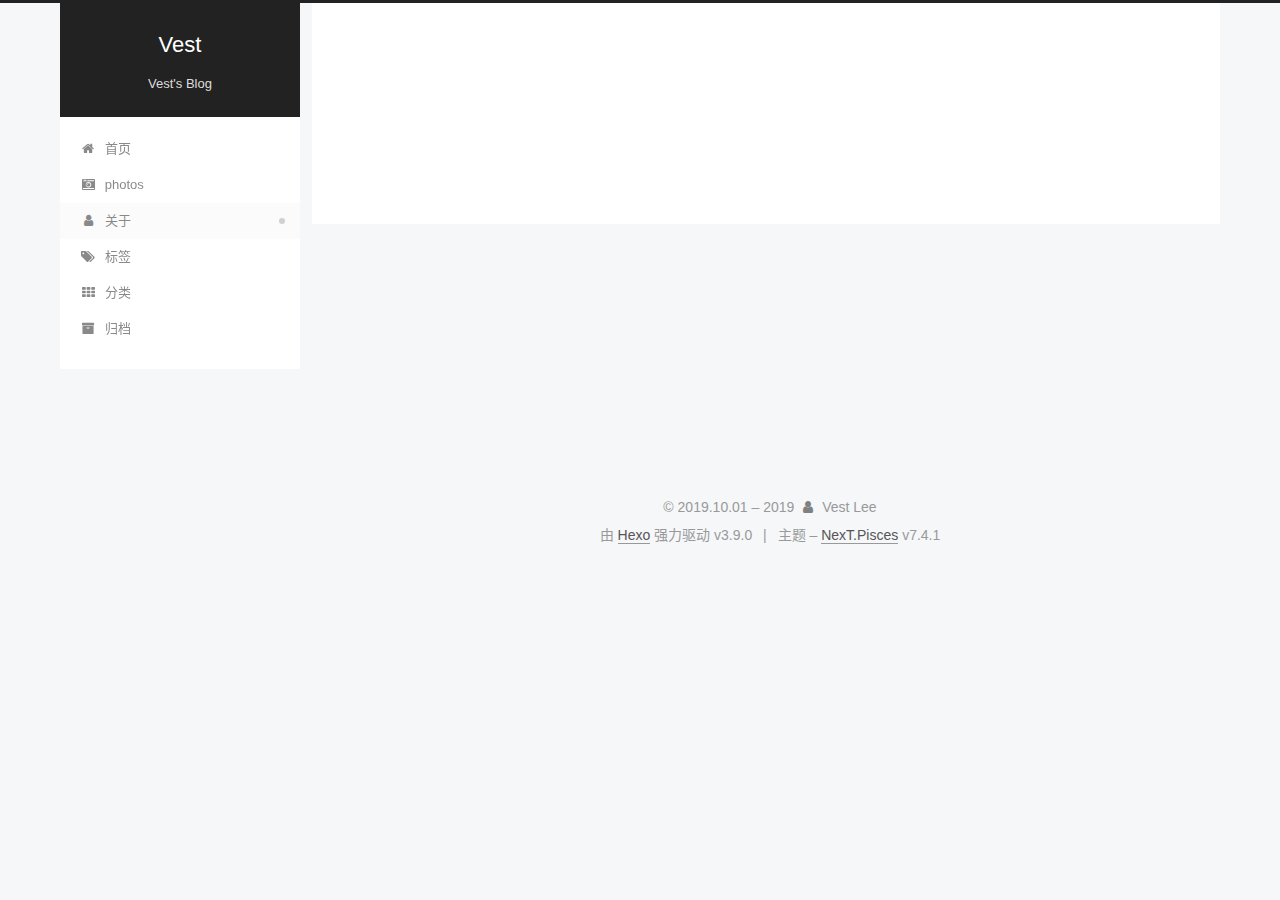
==== about/index.html @ a38532fc "Site updated: 2019-10-03 22:07:32" ====
<!DOCTYPE html>





<html lang="zh-CN">
<head>
  <meta charset="UTF-8">
<meta name="viewport" content="width=device-width, initial-scale=1, maximum-scale=2">
<meta name="theme-color" content="#222">
<meta name="generator" content="Hexo 3.9.0">
  <link rel="apple-touch-icon" sizes="180x180" href="/images/apple-touch-icon-next.png?v=7.4.1">
  <link rel="icon" type="image/png" sizes="32x32" href="/images/favicon-32x32-next.png?v=7.4.1">
  <link rel="icon" type="image/png" sizes="16x16" href="/images/favicon-16x16-next.png?v=7.4.1">
  <link rel="mask-icon" href="/images/logo.svg?v=7.4.1" color="#222">
  <link rel="alternate" href="/atom.xml" title="Vest" type="application/atom+xml">

<link rel="stylesheet" href="/css/main.css?v=7.4.1">


<link rel="stylesheet" href="/lib/font-awesome/css/font-awesome.min.css?v=4.7.0">


<script id="hexo-configurations">
  var NexT = window.NexT || {};
  var CONFIG = {
    root: '/',
    scheme: 'Pisces',
    version: '7.4.1',
    exturl: false,
    sidebar: {"position":"left","display":"post","offset":12,"onmobile":false},
    copycode: {"enable":false,"show_result":false,"style":null},
    back2top: {"enable":true,"sidebar":false,"scrollpercent":false},
    bookmark: {"enable":false,"color":"#222","save":"auto"},
    fancybox: false,
    mediumzoom: false,
    lazyload: false,
    pangu: false,
    algolia: {
      appID: '',
      apiKey: '',
      indexName: '',
      hits: {"per_page":10},
      labels: {"input_placeholder":"Search for Posts","hits_empty":"We didn't find any results for the search: ${query}","hits_stats":"${hits} results found in ${time} ms"}
    },
    localsearch: {"enable":false,"trigger":"auto","top_n_per_article":1,"unescape":false,"preload":false},
    path: '',
    motion: {"enable":true,"async":false,"transition":{"post_block":"fadeIn","post_header":"slideDownIn","post_body":"slideDownIn","coll_header":"slideLeftIn","sidebar":"slideUpIn"}},
    translation: {
      copy_button: '复制',
      copy_success: '复制成功',
      copy_failure: '复制失败'
    },
    sidebarPadding: 40
  };
</script>

  <meta name="description" content="先行其言而后从之">
<meta property="og:type" content="website">
<meta property="og:title" content="about">
<meta property="og:url" content="http://yoursite.com/about/index.html">
<meta property="og:site_name" content="Vest">
<meta property="og:description" content="先行其言而后从之">
<meta property="og:locale" content="zh-CN">
<meta property="og:updated_time" content="2019-10-03T14:07:04.773Z">
<meta name="twitter:card" content="summary">
<meta name="twitter:title" content="about">
<meta name="twitter:description" content="先行其言而后从之">
  <link rel="canonical" href="http://yoursite.com/about/">


<script id="page-configurations">
  // https://hexo.io/docs/variables.html
  CONFIG.page = {
    sidebar: "",
    isHome: false,
    isPost: false,
    isPage: true,
    isArchive: false
  };
</script>

  <title>about | Vest</title>
  








  <noscript>
  <style>
  .use-motion .brand,
  .use-motion .menu-item,
  .sidebar-inner,
  .use-motion .post-block,
  .use-motion .pagination,
  .use-motion .comments,
  .use-motion .post-header,
  .use-motion .post-body,
  .use-motion .collection-header { opacity: initial; }

  .use-motion .logo,
  .use-motion .site-title,
  .use-motion .site-subtitle {
    opacity: initial;
    top: initial;
  }

  .use-motion .logo-line-before i { left: initial; }
  .use-motion .logo-line-after i { right: initial; }
  </style>
</noscript>

</head>

<body itemscope itemtype="http://schema.org/WebPage" lang="zh-CN">
  <div class="container use-motion">
    <div class="headband"></div>

    <header id="header" class="header" itemscope itemtype="http://schema.org/WPHeader">
      <div class="header-inner"><div class="site-brand-container">
  <div class="site-meta">

    <div>
      <a href="/" class="brand" rel="start">
        <span class="logo-line-before"><i></i></span>
        <span class="site-title">Vest</span>
        <span class="logo-line-after"><i></i></span>
      </a>
    </div>
        <p class="site-subtitle">Vest's Blog</p>
      
  </div>

  <div class="site-nav-toggle">
    <div class="toggle" aria-label="切换导航栏">
      <span class="toggle-line toggle-line-first"></span>
      <span class="toggle-line toggle-line-middle"></span>
      <span class="toggle-line toggle-line-last"></span>
    </div>
  </div>
</div>


<nav class="site-nav">
  
  <ul id="menu" class="menu">
      
      
      
        
        <li class="menu-item menu-item-home">
      
    

    <a href="/" rel="section"><i class="fa fa-fw fa-home"></i>首页</a>

  </li>
      
      
      
        
        <li class="menu-item menu-item-photos">
      
    

    <a href="/photos/" rel="section"><i class="fa fa-fw fa-camera-retro"></i>photos</a>

  </li>
      
      
      
        
        <li class="menu-item menu-item-about">
      
    

    <a href="/about/" rel="section"><i class="fa fa-fw fa-user"></i>关于</a>

  </li>
      
      
      
        
        <li class="menu-item menu-item-tags">
      
    

    <a href="/tags/" rel="section"><i class="fa fa-fw fa-tags"></i>标签</a>

  </li>
      
      
      
        
        <li class="menu-item menu-item-categories">
      
    

    <a href="/categories/" rel="section"><i class="fa fa-fw fa-th"></i>分类</a>

  </li>
      
      
      
        
        <li class="menu-item menu-item-archives">
      
    

    <a href="/archives/" rel="section"><i class="fa fa-fw fa-archive"></i>归档</a>

  </li>
  </ul>

</nav>
</div>
    </header>

    
  <div class="back-to-top">
    <i class="fa fa-arrow-up"></i>
    <span>0%</span>
  </div>


    <main id="main" class="main">
      <div class="main-inner">
        <div class="content-wrap">
            

  
    
    
  
    
    
  
    
    
  
    
    
  
    
    
  
    
    
  
  

          <div id="content" class="content">
            

  <div id="posts" class="posts-expand">
    
    
    
    <div class="post-block page">
      <header class="post-header">

<h1 class="post-title" itemprop="name headline">about

</h1>

<div class="post-meta">
  

</div>

</header>

      
      
      
      <div class="post-body">
        
          
        
      </div>
      
      
      
    </div>
    

    
    
    
  </div>


          </div>
          

        </div>
          
  
  <div class="toggle sidebar-toggle">
    <span class="toggle-line toggle-line-first"></span>
    <span class="toggle-line toggle-line-middle"></span>
    <span class="toggle-line toggle-line-last"></span>
  </div>

  <aside class="sidebar">
    <div class="sidebar-inner">
        
        
        
        
      

      <ul class="sidebar-nav motion-element">
        <li class="sidebar-nav-toc">
          文章目录
        </li>
        <li class="sidebar-nav-overview">
          站点概览
        </li>
      </ul>

      <!--noindex-->
      <div class="post-toc-wrap sidebar-panel">
      </div>
      <!--/noindex-->

      <div class="site-overview-wrap sidebar-panel">
        <div class="site-author motion-element" itemprop="author" itemscope itemtype="http://schema.org/Person">
    <img class="site-author-image" itemprop="image"
      src="/images/avatar.jpg"
      alt="Vest Lee">
  <p class="site-author-name" itemprop="name">Vest Lee</p>
  <div class="site-description" itemprop="description">先行其言而后从之</div>
</div>
<div class="site-state-wrap motion-element">
  <nav class="site-state">
      <div class="site-state-item site-state-posts">
        
          <a href="/archives/">
        
          <span class="site-state-item-count">2</span>
          <span class="site-state-item-name">日志</span>
        </a>
      </div>
    
  </nav>
</div>
  <div class="feed-link motion-element">
    <a href="/atom.xml" rel="alternate">
      <i class="fa fa-rss"></i>RSS
    </a>
  </div>
  <div class="links-of-author motion-element">
      <span class="links-of-author-item">
      
      
        
      
      
        
      
        <a href="https://github.com/VestLee" title="GitHub &rarr; https://github.com/VestLee" rel="noopener" target="_blank"><i class="fa fa-fw fa-github"></i>GitHub</a>
      </span>
    
  </div>



      </div>

    </div>
  </aside>
  <div id="sidebar-dimmer"></div>


      </div>
    </main>

    <footer id="footer" class="footer">
      <div class="footer-inner">
        <div class="copyright">&copy; 2019.10.01 – <span itemprop="copyrightYear">2019</span>
  <span class="with-love" id="animate">
    <i class="fa fa-user"></i>
  </span>
  <span class="author" itemprop="copyrightHolder">Vest Lee</span>
</div>
  <div class="powered-by">由 <a href="https://hexo.io" class="theme-link" rel="noopener" target="_blank">Hexo</a> 强力驱动 v3.9.0</div>
  <span class="post-meta-divider">|</span>
  <div class="theme-info">主题 – <a href="https://theme-next.org" class="theme-link" rel="noopener" target="_blank">NexT.Pisces</a> v7.4.1</div>

        












        
      </div>
    </footer>
  </div>

  
  <script src="/lib/anime.min.js?v=3.1.0"></script>
  <script src="/lib/velocity/velocity.min.js?v=1.2.1"></script>
  <script src="/lib/velocity/velocity.ui.min.js?v=1.2.1"></script>
<script src="/js/utils.js?v=7.4.1"></script><script src="/js/motion.js?v=7.4.1"></script>
<script src="/js/schemes/pisces.js?v=7.4.1"></script>
<script src="/js/next-boot.js?v=7.4.1"></script>



  





















  

  

  

</body>
</html>
---- css/main.css ----
html {
  line-height: 1.15; /* 1 */
  -webkit-text-size-adjust: 100%; /* 2 */
}
body {
  margin: 0;
}
main {
  display: block;
}
h1 {
  font-size: 2em;
  margin: 0.67em 0;
}
hr {
  box-sizing: content-box; /* 1 */
  height: 0; /* 1 */
  overflow: visible; /* 2 */
}
pre {
  font-family: monospace, monospace; /* 1 */
  font-size: 1em; /* 2 */
}
a {
  background-color: transparent;
}
abbr[title] {
  border-bottom: none; /* 1 */
  text-decoration: underline; /* 2 */
  text-decoration: underline dotted; /* 2 */
}
b,
strong {
  font-weight: bolder;
}
code,
kbd,
samp {
  font-family: monospace, monospace; /* 1 */
  font-size: 1em; /* 2 */
}
small {
  font-size: 80%;
}
sub,
sup {
  font-size: 75%;
  line-height: 0;
  position: relative;
  vertical-align: baseline;
}
sub {
  bottom: -0.25em;
}
sup {
  top: -0.5em;
}
img {
  border-style: none;
}
button,
input,
optgroup,
select,
textarea {
  font-family: inherit; /* 1 */
  font-size: 100%; /* 1 */
  line-height: 1.15; /* 1 */
  margin: 0; /* 2 */
}
button,
input {
/* 1 */
  overflow: visible;
}
button,
select {
/* 1 */
  text-transform: none;
}
button,
[type='button'],
[type='reset'],
[type='submit'] {
  -webkit-appearance: button;
}
button::-moz-focus-inner,
[type='button']::-moz-focus-inner,
[type='reset']::-moz-focus-inner,
[type='submit']::-moz-focus-inner {
  border-style: none;
  padding: 0;
}
button:-moz-focusring,
[type='button']:-moz-focusring,
[type='reset']:-moz-focusring,
[type='submit']:-moz-focusring {
  outline: 1px dotted ButtonText;
}
fieldset {
  padding: 0.35em 0.75em 0.625em;
}
legend {
  box-sizing: border-box; /* 1 */
  color: inherit; /* 2 */
  display: table; /* 1 */
  max-width: 100%; /* 1 */
  padding: 0; /* 3 */
  white-space: normal; /* 1 */
}
progress {
  vertical-align: baseline;
}
textarea {
  overflow: auto;
}
[type='checkbox'],
[type='radio'] {
  box-sizing: border-box; /* 1 */
  padding: 0; /* 2 */
}
[type='number']::-webkit-inner-spin-button,
[type='number']::-webkit-outer-spin-button {
  height: auto;
}
[type='search'] {
  outline-offset: -2px; /* 2 */
  -webkit-appearance: textfield; /* 1 */
}
[type='search']::-webkit-search-decoration {
  -webkit-appearance: none;
}
::-webkit-file-upload-button {
  font: inherit; /* 2 */
  -webkit-appearance: button; /* 1 */
}
details {
  display: block;
}
summary {
  display: list-item;
}
template {
  display: none;
}
[hidden] {
  display: none;
}
::selection {
  background: #262a30;
  color: #fff;
}
html,
body {
  height: 100%;
}
body {
  background: #f5f7f9;
  color: #555;
  font-family: 'Lato', "PingFang SC", "Microsoft YaHei", sans-serif;
  font-size: 1em;
  line-height: 2;
}
@media (max-width: 991px) {
  body {
    padding-left: 0 !important;
    padding-right: 0 !important;
  }
}
h1,
h2,
h3,
h4,
h5,
h6 {
  font-family: 'Lato', "PingFang SC", "Microsoft YaHei", sans-serif;
  font-weight: bold;
  line-height: 1.5;
  margin: 20px 0 15px;
  padding: 0;
}
h1 {
  font-size: 1.5em;
}
h2 {
  font-size: 1.375em;
}
h3 {
  font-size: 1.25em;
}
h4 {
  font-size: 1.125em;
}
h5 {
  font-size: 1em;
}
h6 {
  font-size: 0.875em;
}
p {
  margin: 0 0 20px 0;
}
a,
span.exturl {
  overflow-wrap: break-word;
  word-wrap: break-word;
  border-bottom: 1px solid #999;
  color: #555;
  outline: none;
  text-decoration: none;
  cursor: pointer;
}
a:hover,
span.exturl:hover {
  border-bottom-color: #222;
  color: #222;
}
iframe,
img,
video {
  display: block;
  margin-left: auto;
  margin-right: auto;
  max-width: 100%;
}
hr {
  background-color: #ddd;
  background-image: repeating-linear-gradient(-45deg, #fff, #fff 4px, transparent 4px, transparent 8px);
  border: 0;
  height: 3px;
  margin: 40px 0;
}
blockquote {
  border-left: 4px solid #ddd;
  color: #666;
  margin: 0;
  padding: 0 15px;
}
blockquote cite::before {
  content: '-';
  padding: 0 5px;
}
dt {
  font-weight: 700;
}
dd {
  margin: 0;
  padding: 0;
}
kbd {
  background-color: #f9f9f9;
  background-image: linear-gradient(top, #eee, #fff, #eee);
  border: 1px solid #ccc;
  border-radius: 0.2em;
  box-shadow: 0.1em 0.1em 0.2em rgba(0,0,0,0.1);
  font-family: inherit;
  padding: 0.1em 0.3em;
  white-space: nowrap;
}
.table-container {
  -webkit-overflow-scrolling: touch;
  overflow: auto;
}
table {
  border-collapse: collapse;
  border-spacing: 0;
  font-size: 0.875em;
  margin: 0 0 20px 0;
  width: 100%;
}
table > tbody > tr:nth-of-type(odd) {
  background-color: #f9f9f9;
}
table > tbody > tr:hover {
  background-color: #f5f5f5;
}
caption,
th,
td {
  font-weight: normal;
  padding: 8px;
  text-align: left;
  vertical-align: middle;
}
th,
td {
  border: 1px solid #ddd;
  border-bottom: 3px solid #ddd;
}
th {
  font-weight: 700;
  padding-bottom: 10px;
}
td {
  border-bottom-width: 1px;
}
.btn {
  background: #fff;
  border: 2px solid #555;
  border-radius: 2px;
  color: #555;
  display: inline-block;
  font-size: 0.875em;
  line-height: 2;
  padding: 0 20px;
  text-decoration: none;
  transition-delay: 0s;
  transition-duration: 0.2s;
  transition-timing-function: ease-in-out;
  transition-property: background-color;
}
.btn:hover {
  background: #222;
  border-color: #222;
  color: #fff;
}
.btn + .btn {
  margin: 0 0 8px 8px;
}
.btn .fa-fw {
  text-align: left;
  width: 1.285714285714286em;
}
.toggle {
  line-height: 0;
}
.toggle .toggle-line {
  background: #fff;
  display: inline-block;
  height: 2px;
  left: 0px;
  margin-top: 3px;
  position: relative;
  top: 0px;
  transition: all 0.4s;
  vertical-align: top;
  width: 100%;
}
.toggle .toggle-line:first-child {
  margin-top: 0;
}
.toggle.toggle-arrow .toggle-line-first {
  left: 50%;
  top: 2px;
  transform: rotate(45deg);
  width: 50%;
}
.toggle.toggle-arrow .toggle-line-middle {
  left: 2px;
  width: 90%;
}
.toggle.toggle-arrow .toggle-line-last {
  left: 50%;
  top: -2px;
  transform: rotate(-45deg);
  width: 50%;
}
.toggle.toggle-close .toggle-line-first {
  transform: rotate(-45deg);
  top: 5px;
}
.toggle.toggle-close .toggle-line-middle {
  opacity: 0;
}
.toggle.toggle-close .toggle-line-last {
  transform: rotate(45deg);
  top: -5px;
}
pre,
.highlight {
  background: #1d1f21;
  color: #c5c8c6;
  line-height: 1.6;
  margin: 0 auto 20px;
}
pre,
code {
  font-family: consolas, Menlo, monospace, "PingFang SC", "Microsoft YaHei";
}
code {
  overflow-wrap: break-word;
  word-wrap: break-word;
  background: #eee;
  border-radius: 3px;
  color: #555;
  padding: 2px 4px;
}
pre {
  overflow: auto;
  padding: 10px;
}
pre code {
  background: none;
  color: #c5c8c6;
  font-size: 0.875em;
  padding: 0;
  text-shadow: none;
}
.highlight *::selection {
  background: #373b41;
}
.highlight pre {
  border: 0;
  margin: 0;
  padding: 10px 0;
}
.highlight table {
  border: 0;
  margin: 0;
  width: auto;
}
.highlight td {
  border: 0;
  padding: 0;
}
.highlight figcaption {
  background: #eee;
  border-bottom: 1px solid #e9e9e9;
  color: #c5c8c6;
  line-height: 1em;
  margin: 0;
  padding: 0.5em;
}
.highlight figcaption::before,
.highlight figcaption::after {
  content: ' ';
  display: table;
}
.highlight figcaption::after {
  clear: both;
}
.highlight figcaption a {
  color: #c5c8c6;
  float: right;
}
.highlight figcaption a:hover {
  border-bottom-color: #c5c8c6;
}
.highlight .gutter pre {
  background-color: #000;
  color: #888f96;
  padding-left: 10px;
  padding-right: 10px;
  text-align: right;
}
.highlight .code pre {
  background-color: #1d1f21;
  padding-left: 10px;
  width: 100%;
}
.gutter {
  -moz-user-select: none;
  -ms-user-select: none;
  -webkit-user-select: none;
  user-select: none;
}
.gist table {
  width: auto;
}
.gist table td {
  border: 0;
}
pre .deletion {
  background: #800000;
}
pre .addition {
  background: #008000;
}
pre .meta {
  color: #f0c674;
  -moz-user-select: none;
  -ms-user-select: none;
  -webkit-user-select: none;
  user-select: none;
}
pre .comment {
  color: #969896;
}
pre .variable,
pre .attribute,
pre .tag,
pre .name,
pre .regexp,
pre .ruby .constant,
pre .xml .tag .title,
pre .xml .pi,
pre .xml .doctype,
pre .html .doctype,
pre .css .id,
pre .css .class,
pre .css .pseudo {
  color: #c66;
}
pre .number,
pre .preprocessor,
pre .built_in,
pre .builtin-name,
pre .literal,
pre .params,
pre .constant,
pre .command {
  color: #de935f;
}
pre .ruby .class .title,
pre .css .rules .attribute,
pre .string,
pre .symbol,
pre .value,
pre .inheritance,
pre .header,
pre .ruby .symbol,
pre .xml .cdata,
pre .special,
pre .formula {
  color: #b5bd68;
}
pre .title,
pre .css .hexcolor {
  color: #8abeb7;
}
pre .function,
pre .python .decorator,
pre .python .title,
pre .ruby .function .title,
pre .ruby .title .keyword,
pre .perl .sub,
pre .javascript .title,
pre .coffeescript .title {
  color: #81a2be;
}
pre .keyword,
pre .javascript .function {
  color: #b294bb;
}
.blockquote-center {
  border-left: none;
  margin: 40px 0;
  padding: 0;
  position: relative;
  text-align: center;
}
.blockquote-center::before,
.blockquote-center::after {
  background-position: 0 -6px;
  background-repeat: no-repeat;
  background-size: 22px 22px;
  content: ' ';
  display: block;
  height: 24px;
  opacity: 0.2;
  position: absolute;
  width: 100%;
}
.blockquote-center::before {
  background-image: url("../images/quote-l.svg");
  border-top: 1px solid #ccc;
  top: -20px;
}
.blockquote-center::after {
  background-image: url("../images/quote-r.svg");
  background-position: 100% 8px;
  border-bottom: 1px solid #ccc;
  bottom: -20px;
}
.blockquote-center p,
.blockquote-center div {
  text-align: center;
}
.post-body .group-picture img {
  border: 0;
  margin: 0 auto;
  padding: 0 3px;
}
.post-body .group-picture-row {
  margin-bottom: 6px;
  overflow: hidden;
}
.post-body .group-picture-column {
  float: left;
  margin-bottom: 10px;
}
.post-body .label {
  display: inline;
  padding: 0 2px;
}
.post-body .label.default {
  background-color: #f0f0f0;
}
.post-body .label.primary {
  background-color: #efe6f7;
}
.post-body .label.info {
  background-color: #e5f2f8;
}
.post-body .label.success {
  background-color: #e7f4e9;
}
.post-body .label.warning {
  background-color: #fcf6e1;
}
.post-body .label.danger {
  background-color: #fae8eb;
}
.post-body .tabs {
  margin-bottom: 20px;
}
.post-body .tabs,
.tabs-comment {
  display: block;
  padding-top: 10px;
  position: relative;
}
.post-body .tabs ul.nav-tabs,
.tabs-comment ul.nav-tabs {
  display: flex;
  flex-wrap: wrap;
  margin: 0;
  margin-bottom: -1px;
  padding: 0;
}
@media (max-width: 413px) {
  .post-body .tabs ul.nav-tabs,
  .tabs-comment ul.nav-tabs {
    display: block;
    margin-bottom: 5px;
  }
}
.post-body .tabs ul.nav-tabs li.tab,
.tabs-comment ul.nav-tabs li.tab {
  background-color: #fff;
  border-bottom: 1px solid #ddd;
  border-left: 1px solid transparent;
  border-right: 1px solid transparent;
  border-top: 3px solid transparent;
  flex-grow: 1;
  list-style-type: none;
}
@media (max-width: 413px) {
  .post-body .tabs ul.nav-tabs li.tab,
  .tabs-comment ul.nav-tabs li.tab {
    border-bottom: 1px solid transparent;
    border-left: 3px solid transparent;
    border-right: 1px solid transparent;
    border-top: 1px solid transparent;
  }
}
.post-body .tabs ul.nav-tabs li.tab a,
.tabs-comment ul.nav-tabs li.tab a {
  border-bottom: initial;
  display: block;
  line-height: 1.8em;
  outline: 0;
  padding: 0.25em 0.75em;
  text-align: center;
  transition-delay: 0s;
  transition-duration: 0.2s;
  transition-timing-function: ease-out;
}
.post-body .tabs ul.nav-tabs li.tab a i,
.tabs-comment ul.nav-tabs li.tab a i {
  width: 1.285714285714286em;
}
.post-body .tabs ul.nav-tabs li.tab.active,
.tabs-comment ul.nav-tabs li.tab.active {
  border-bottom: 1px solid transparent;
  border-left: 1px solid #ddd;
  border-right: 1px solid #ddd;
  border-top: 3px solid #fc6423;
}
@media (max-width: 413px) {
  .post-body .tabs ul.nav-tabs li.tab.active,
  .tabs-comment ul.nav-tabs li.tab.active {
    border-bottom: 1px solid #ddd;
    border-left: 3px solid #fc6423;
    border-right: 1px solid #ddd;
    border-top: 1px solid #ddd;
  }
}
.post-body .tabs ul.nav-tabs li.tab.active a,
.tabs-comment ul.nav-tabs li.tab.active a {
  color: #555;
  cursor: default;
}
.post-body .tabs .tab-content .tab-pane,
.tabs-comment .tab-content .tab-pane {
  border: 1px solid #ddd;
  padding: 20px 20px 0 20px;
}
.post-body .tabs .tab-content .tab-pane:not(.active),
.tabs-comment .tab-content .tab-pane:not(.active) {
  display: none;
}
.post-body .tabs .tab-content .tab-pane.active,
.tabs-comment .tab-content .tab-pane.active {
  display: block;
}
.post-body .note {
  margin-bottom: 20px;
  padding: 15px;
  position: relative;
  border: 1px solid #eee;
  border-left-width: 5px;
  border-radius: 3px;
}
.post-body .note h2,
.post-body .note h3,
.post-body .note h4,
.post-body .note h5,
.post-body .note h6 {
  margin-top: 0;
  border-bottom: initial;
  margin-bottom: 0;
  padding-top: 0;
}
.post-body .note p:first-child,
.post-body .note ul:first-child,
.post-body .note ol:first-child,
.post-body .note table:first-child,
.post-body .note pre:first-child,
.post-body .note blockquote:first-child,
.post-body .note img:first-child {
  margin-top: 0;
}
.post-body .note p:last-child,
.post-body .note ul:last-child,
.post-body .note ol:last-child,
.post-body .note table:last-child,
.post-body .note pre:last-child,
.post-body .note blockquote:last-child,
.post-body .note img:last-child {
  margin-bottom: 0;
}
.post-body .note.default {
  border-left-color: #777;
}
.post-body .note.default h2,
.post-body .note.default h3,
.post-body .note.default h4,
.post-body .note.default h5,
.post-body .note.default h6 {
  color: #777;
}
.post-body .note.primary {
  border-left-color: #6f42c1;
}
.post-body .note.primary h2,
.post-body .note.primary h3,
.post-body .note.primary h4,
.post-body .note.primary h5,
.post-body .note.primary h6 {
  color: #6f42c1;
}
.post-body .note.info {
  border-left-color: #428bca;
}
.post-body .note.info h2,
.post-body .note.info h3,
.post-body .note.info h4,
.post-body .note.info h5,
.post-body .note.info h6 {
  color: #428bca;
}
.post-body .note.success {
  border-left-color: #5cb85c;
}
.post-body .note.success h2,
.post-body .note.success h3,
.post-body .note.success h4,
.post-body .note.success h5,
.post-body .note.success h6 {
  color: #5cb85c;
}
.post-body .note.warning {
  border-left-color: #f0ad4e;
}
.post-body .note.warning h2,
.post-body .note.warning h3,
.post-body .note.warning h4,
.post-body .note.warning h5,
.post-body .note.warning h6 {
  color: #f0ad4e;
}
.post-body .note.danger {
  border-left-color: #d9534f;
}
.post-body .note.danger h2,
.post-body .note.danger h3,
.post-body .note.danger h4,
.post-body .note.danger h5,
.post-body .note.danger h6 {
  color: #d9534f;
}
.pagination .prev,
.pagination .next,
.pagination .page-number,
.pagination .space {
  display: inline-block;
  margin: 0 10px;
  padding: 0 11px;
  position: relative;
  top: -1px;
}
@media (max-width: 767px) {
  .pagination .prev,
  .pagination .next,
  .pagination .page-number,
  .pagination .space {
    margin: 0 5px;
  }
}
.pagination {
  border-top: 1px solid #eee;
  margin: 120px 0 40px;
  text-align: center;
}
.pagination .prev,
.pagination .next,
.pagination .page-number {
  border-bottom: 0;
  border-top: 1px solid #eee;
  transition-property: border-color;
  transition-delay: 0s;
  transition-duration: 0.2s;
  transition-timing-function: ease-in-out;
}
.pagination .prev:hover,
.pagination .next:hover,
.pagination .page-number:hover {
  border-top-color: #222;
}
.pagination .space {
  margin: 0;
  padding: 0;
}
.pagination .prev {
  margin-left: 0;
}
.pagination .next {
  margin-right: 0;
}
.pagination .page-number.current {
  background: #ccc;
  border-top-color: #ccc;
  color: #fff;
}
@media (max-width: 767px) {
  .pagination {
    border-top: none;
  }
  .pagination .prev,
  .pagination .next,
  .pagination .page-number {
    border-bottom: 1px solid #eee;
    border-top: 0;
    margin-bottom: 10px;
    padding: 0 10px;
  }
  .pagination .prev:hover,
  .pagination .next:hover,
  .pagination .page-number:hover {
    border-bottom-color: #222;
  }
}
.comments {
  margin: 60px 20px 0;
  overflow: hidden;
}
.comment-button-group {
  display: flex;
  flex-wrap: wrap-reverse;
  justify-content: center;
  margin: 1em 0;
}
.comment-button-group .comment-button {
  margin: 0.1em 0.2em;
}
.comment-button-group .comment-button.active {
  background: #222;
  border-color: #222;
  color: #fff;
}
.comment-position {
  display: none;
}
.comment-position.active {
  display: block;
}
.tabs-comment {
  background: #fff;
  margin-top: 4em;
  padding-top: 0;
}
.tabs-comment .comments {
  border: 0;
  box-shadow: none;
  margin-top: 0;
  padding-top: 0;
}
.container {
  min-height: 100%;
  position: relative;
}
.main-inner {
  margin: 0 auto;
  width: calc(100% - 20px);
}
@media (min-width: 1200px) {
  .container .main-inner {
    width: 1160px;
  }
}
@media (min-width: 1600px) {
  .container .main-inner {
    width: 73%;
  }
}
.header {
  background: transparent;
}
.header-inner {
  margin: 0 auto;
  padding: 100px 0 70px;
  position: relative;
  width: calc(100% - 20px);
}
@media (min-width: 1200px) {
  .container .header-inner {
    width: 1160px;
  }
}
@media (min-width: 1600px) {
  .container .header-inner {
    width: 73%;
  }
}
.headband {
  background: #222;
  height: 3px;
}
.site-meta {
  margin: 0;
  text-align: center;
}
@media (max-width: 767px) {
  .site-meta {
    text-align: center;
  }
}
.brand {
  background: #222;
  border-bottom: none;
  color: #fff;
  display: inline-block;
  line-height: 1.375em;
  padding: 0 40px;
  position: relative;
}
.brand:hover {
  color: #fff;
}
.logo {
  display: inline-block;
  line-height: 36px;
  margin-right: 5px;
  vertical-align: top;
}
.site-title {
  display: inline-block;
  font-family: 'Lato', "PingFang SC", "Microsoft YaHei", sans-serif;
  font-size: 1.375em;
  font-weight: normal;
  line-height: 1.5;
  vertical-align: top;
}
.site-subtitle {
  color: #ddd;
  font-size: 0.8125em;
  margin-top: 10px;
}
.use-motion .brand {
  opacity: 0;
}
.use-motion .logo,
.use-motion .site-title,
.use-motion .site-subtitle,
.use-motion .custom-logo-image {
  opacity: 0;
  position: relative;
  top: -10px;
}
.site-nav-toggle {
  display: none;
  left: 10px;
  position: absolute;
}
@media (max-width: 767px) {
  .site-nav-toggle {
    display: block;
  }
}
.site-nav-toggle .toggle {
  background: transparent;
  border: 0;
  margin-top: 2px;
  padding: 10px;
  width: 22px;
}
.site-nav-toggle .toggle .toggle-line {
  background: #555;
  border-radius: 1px;
}
.site-nav {
  display: block;
}
@media (max-width: 767px) {
  .site-nav {
    border-top: 1px solid #ddd;
    clear: both;
    display: none;
    margin: 0 -10px;
    padding: 0 10px;
  }
}
.site-nav.site-nav-on {
  display: block;
}
.menu {
  margin-top: 20px;
  padding-left: 0;
  text-align: center;
}
.menu-item {
  display: inline-block;
  list-style: none;
  margin: 0 10px;
}
@media (max-width: 767px) {
  .menu-item {
    margin-top: 10px;
  }
}
.menu-item a,
.menu-item span.exturl {
  border-bottom: 0;
  display: block;
  font-size: 0.8125em;
  transition-property: border-color;
  transition-delay: 0s;
  transition-duration: 0.2s;
  transition-timing-function: ease-in-out;
}
@media (hover: none) {
  .menu-item a:hover,
  .menu-item span.exturl:hover {
    border-bottom-color: transparent !important;
  }
}
.menu-item .fa {
  margin-right: 8px;
}
.menu-item .badge {
  display: inline-block;
  font-weight: 700;
  line-height: 1;
  margin-left: 0.35em;
  margin-top: 0.35em;
  text-align: center;
  white-space: nowrap;
}
@media (max-width: 767px) {
  .menu-item .badge {
    float: right;
    margin-left: 0;
  }
}
.use-motion .menu-item {
  opacity: 0;
}
.sidebar {
  background: #222;
  bottom: 0;
  box-shadow: inset 0 2px 6px #000;
  position: fixed;
  top: 0;
  z-index: 1040;
}
.sidebar a,
.sidebar span.exturl {
  border-bottom-color: #555;
  color: #999;
}
.sidebar a:hover,
.sidebar span.exturl:hover {
  border-bottom-color: #eee;
  color: #eee;
}
@media (max-width: 991px) {
  .sidebar {
    display: none;
  }
}
.sidebar-inner {
  color: #999;
  padding: 20px 10px;
  text-align: center;
}
.site-overview-wrap {
  overflow-x: hidden;
  overflow-y: auto;
}
.cc-license {
  margin-top: 10px;
  text-align: center;
}
.cc-license .cc-opacity {
  border-bottom: none;
  opacity: 0.7;
}
.cc-license .cc-opacity:hover {
  opacity: 0.9;
}
.cc-license img {
  display: inline-block;
}
.site-author-image {
  border: 1px solid #eee;
  display: block;
  height: auto;
  margin: 0 auto;
  max-width: 120px;
  padding: 2px;
}
.site-author-name {
  color: #222;
  font-weight: 600;
  margin: 0;
  text-align: center;
}
.site-description {
  color: #999;
  font-size: 0.8125em;
  margin-top: 0;
  text-align: center;
}
.links-of-author {
  margin-top: 20px;
}
.links-of-author a,
.links-of-author span.exturl {
  border-bottom-color: #555;
  display: inline-block;
  font-size: 0.8125em;
  margin-bottom: 10px;
  margin-right: 10px;
  vertical-align: middle;
}
.links-of-author a::before,
.links-of-author span.exturl::before {
  background: #ff7eff;
  border-radius: 50%;
  content: ' ';
  display: inline-block;
  height: 4px;
  margin-right: 3px;
  vertical-align: middle;
  width: 4px;
}
.feed-link,
.chat {
  margin-top: 10px;
}
.feed-link a,
.chat a {
  border: 1px solid #fc6423;
  border-radius: 4px;
  color: #fc6423;
  display: inline-block;
  padding: 0 15px;
}
.feed-link a .fa,
.chat a .fa {
  margin-right: 5px;
}
.feed-link a:hover,
.chat a:hover {
  background: #fc6423;
  border: 1px solid #fc6423;
  color: #fff;
}
.feed-link a:hover .fa,
.chat a:hover .fa {
  color: #fff;
}
.links-of-blogroll {
  font-size: 0.8125em;
  margin-top: 10px;
}
.links-of-blogroll-title {
  font-size: 0.875em;
  font-weight: 600;
  margin-top: 0;
}
.links-of-blogroll-list {
  list-style: none;
  margin: 0;
  padding: 0;
}
.links-of-blogroll-item {
  padding: 2px 10px;
}
.links-of-blogroll-item a,
.links-of-blogroll-item span.exturl {
  box-sizing: border-box;
  display: inline-block;
  max-width: 280px;
  overflow: hidden;
  text-overflow: ellipsis;
  white-space: nowrap;
}
#sidebar-dimmer {
  display: none;
}
@media (max-width: 767px) {
  #sidebar-dimmer {
    background: #000;
    display: block;
    height: 100%;
    left: 100%;
    opacity: 0;
    position: fixed;
    top: 0;
    width: 100%;
    z-index: 1020;
  }
  .sidebar-active + #sidebar-dimmer {
    opacity: 0.7;
    transform: translateX(-100%);
    transition: opacity 0.5s;
  }
}
.sidebar-nav {
  margin: 0 0 20px;
  padding-left: 0;
}
.sidebar-nav li {
  border-bottom: 1px solid transparent;
  color: #555;
  cursor: pointer;
  display: inline-block;
  font-size: 0.875em;
}
.sidebar-nav li.sidebar-nav-overview {
  margin-left: 10px;
}
.sidebar-nav li:hover {
  color: #fc6423;
}
.sidebar-nav .sidebar-nav-active {
  border-bottom-color: #fc6423;
  color: #fc6423;
}
.sidebar-nav .sidebar-nav-active:hover {
  color: #fc6423;
}
.sidebar-panel {
  display: none;
}
.sidebar-panel-active {
  display: block;
}
.sidebar-toggle {
  background: #222;
  bottom: 45px;
  cursor: pointer;
  height: 14px;
  left: 30px;
  padding: 5px;
  position: fixed;
  width: 14px;
  z-index: 1050;
}
@media (max-width: 991px) {
  .sidebar-toggle {
    left: 20px;
    opacity: 0.8;
    display: none;
  }
}
.sidebar-toggle:hover .toggle-line {
  background: #fc6423;
}
.post-toc-wrap {
  overflow-x: hidden;
  overflow-y: auto;
}
.post-toc {
  font-size: 0.875em;
}
.post-toc ol {
  list-style: none;
  margin: 0;
  padding: 0 2px 5px 10px;
  text-align: left;
}
.post-toc ol > ol {
  padding-left: 0;
}
.post-toc ol a {
  transition-delay: 0s;
  transition-duration: 0.2s;
  transition-timing-function: ease-in-out;
  border-bottom-color: #ccc;
  color: #666;
  transition-property: all;
}
.post-toc ol a:hover {
  border-bottom-color: #000;
  color: #000;
}
.post-toc .nav-item {
  line-height: 1.8;
  overflow: hidden;
  text-overflow: ellipsis;
  white-space: nowrap;
}
.post-toc .nav .nav-child {
  display: none;
}
.post-toc .nav .active > .nav-child {
  display: block;
}
.post-toc .nav .active-current > .nav-child {
  display: block;
}
.post-toc .nav .active-current > .nav-child > .nav-item {
  display: block;
}
.post-toc .nav .active > a {
  border-bottom-color: #fc6423;
  color: #fc6423;
}
.post-toc .nav .active-current > a {
  color: #fc6423;
}
.post-toc .nav .active-current > a:hover {
  color: #fc6423;
}
.site-state {
  display: flex;
  justify-content: center;
  line-height: 1.4;
  margin-top: 10px;
  overflow: hidden;
  text-align: center;
  white-space: nowrap;
}
.site-state-item {
  border-left: 1px solid #eee;
  padding: 0 15px;
}
.site-state-item:first-child {
  border-left: none;
}
.site-state-item a {
  border-bottom: none;
}
.site-state-item-count {
  color: inherit;
  display: block;
  font-size: 1em;
  font-weight: 600;
  text-align: center;
}
.site-state-item-name {
  color: #999;
  font-size: 0.8125em;
}
.footer {
  color: #999;
  font-size: 0.875em;
  padding: 20px 0;
}
.footer.footer-fixed {
  bottom: 0;
  left: 0;
  position: absolute;
  right: 0;
}
.footer img {
  border: 0;
}
.footer-inner {
  box-sizing: border-box;
  margin: 0 auto;
  text-align: center;
  width: calc(100% - 20px);
}
@media (min-width: 1200px) {
  .container .footer-inner {
    width: 1160px;
  }
}
@media (min-width: 1600px) {
  .container .footer-inner {
    width: 73%;
  }
}
.with-love {
  color: #808080;
  display: inline-block;
  margin: 0 5px;
}
.powered-by,
.theme-info {
  display: inline-block;
}
@-moz-keyframes iconAnimate {
  0%, 100% {
    transform: scale(1);
  }
  10%, 30% {
    transform: scale(0.9);
  }
  20%, 40%, 60%, 80% {
    transform: scale(1.1);
  }
  50%, 70% {
    transform: scale(1.1);
  }
}
@-webkit-keyframes iconAnimate {
  0%, 100% {
    transform: scale(1);
  }
  10%, 30% {
    transform: scale(0.9);
  }
  20%, 40%, 60%, 80% {
    transform: scale(1.1);
  }
  50%, 70% {
    transform: scale(1.1);
  }
}
@-o-keyframes iconAnimate {
  0%, 100% {
    transform: scale(1);
  }
  10%, 30% {
    transform: scale(0.9);
  }
  20%, 40%, 60%, 80% {
    transform: scale(1.1);
  }
  50%, 70% {
    transform: scale(1.1);
  }
}
@keyframes iconAnimate {
  0%, 100% {
    transform: scale(1);
  }
  10%, 30% {
    transform: scale(0.9);
  }
  20%, 40%, 60%, 80% {
    transform: scale(1.1);
  }
  50%, 70% {
    transform: scale(1.1);
  }
}
.back-to-top {
  background: #222;
  bottom: -100px;
  box-sizing: border-box;
  color: #fff;
  cursor: pointer;
  font-size: 12px;
  left: 30px;
  opacity: 0.6;
  padding: 0 6px;
  position: fixed;
  text-align: center;
  transition-property: bottom;
  z-index: 1050;
  transition-delay: 0s;
  transition-duration: 0.2s;
  transition-timing-function: ease-in-out;
  width: 24px;
}
.back-to-top span {
  display: none;
}
.back-to-top:hover {
  color: #fc6423;
}
.back-to-top.back-to-top-on {
  bottom: 30px;
}
@media (max-width: 991px) {
  .back-to-top {
    left: 20px;
    opacity: 0.8;
  }
}
.post-body {
  overflow-wrap: break-word;
  word-wrap: break-word;
  font-family: 'Lato', "PingFang SC", "Microsoft YaHei", sans-serif;
}
@media (min-width: 1200px) {
  .post-body {
    font-size: 1.125em;
  }
}
.post-body span.exturl .fa {
  font-size: 0.875em;
  margin-left: 4px;
}
.post-body .image-caption,
.post-body .figure .caption {
  color: #999;
  font-size: 0.875em;
  font-weight: bold;
  line-height: 1;
  margin: -20px auto 15px;
  text-align: center;
}
.post-sticky-flag {
  display: inline-block;
  transform: rotate(30deg);
}
.post-button {
  margin-top: 40px;
  text-align: center;
}
.use-motion .post-block,
.use-motion .pagination,
.use-motion .comments {
  opacity: 0;
}
.use-motion .post-header {
  opacity: 0;
}
.use-motion .post-body {
  opacity: 0;
}
.use-motion .collection-header {
  opacity: 0;
}
.posts-collapse {
  margin-left: 55px;
  position: relative;
  z-index: 1010;
}
@media (max-width: 767px) {
  .posts-collapse {
    margin-left: 20px;
    margin-right: 20px;
  }
}
.posts-collapse .collection-title {
  font-size: 1.125em;
  position: relative;
}
.posts-collapse .collection-title::before {
  background: #999;
  border: 1px solid #fff;
  border-radius: 50%;
  content: ' ';
  height: 10px;
  left: 0;
  margin-left: -6px;
  margin-top: -4px;
  position: absolute;
  top: 50%;
  width: 10px;
}
.posts-collapse .collection-year {
  margin: 60px 0;
  position: relative;
}
.posts-collapse .collection-year::before {
  background: #bbb;
  border-radius: 50%;
  content: ' ';
  height: 8px;
  left: 0;
  margin-left: -4px;
  margin-top: -4px;
  position: absolute;
  top: 50%;
  width: 8px;
}
.posts-collapse .collection-header {
  margin: 0 0 0 20px;
}
.posts-collapse .collection-header small {
  color: #bbb;
  margin-left: 5px;
}
.posts-collapse .post-header {
  border-bottom: 1px dashed #ccc;
  margin: 30px 0;
  position: relative;
  transition-delay: 0s;
  transition-duration: 0.2s;
  transition-timing-function: ease-in-out;
  transition-property: border;
}
.posts-collapse .post-header::before {
  background: #bbb;
  border: 1px solid #fff;
  border-radius: 50%;
  content: ' ';
  height: 6px;
  left: 0;
  margin-left: -4px;
  position: absolute;
  top: 0.75em;
  transition-property: background;
  width: 6px;
  transition-delay: 0s;
  transition-duration: 0.2s;
  transition-timing-function: ease-in-out;
}
.posts-collapse .post-header:hover {
  border-bottom-color: #666;
}
.posts-collapse .post-header:hover::before {
  background: #222;
}
.posts-collapse .post-meta {
  display: inline;
  font-size: 0.75em;
  margin-left: 15px;
  margin-right: 10px;
}
.posts-collapse .post-title {
  display: inline;
  font-size: 1em;
  font-weight: normal;
  margin-bottom: 0;
  margin-top: 0;
}
.posts-collapse .post-title a,
.posts-collapse .post-title span.exturl {
  border-bottom: none;
  color: #666;
}
.posts-collapse::before {
  background: #f5f5f5;
  content: ' ';
  height: 100%;
  left: 0;
  margin-left: -2px;
  position: absolute;
  top: 1.25em;
  width: 4px;
  z-index: -1;
}
.posts-collapse .fa-external-link {
  font-size: 0.875em;
  margin-left: 5px;
}
.post-eof {
  background: #ccc;
  height: 1px;
  margin: 80px auto 60px;
  text-align: center;
  width: 8%;
}
article:last-child .post-eof {
  display: none;
}
.posts-expand {
  padding-top: 40px;
}
@media (max-width: 767px) {
  .posts-expand {
    margin: 0 20px;
  }
}
@media (min-width: 992px) {
  .post-body {
    text-align: justify;
  }
}
@media (max-width: 991px) {
  .post-body {
    text-align: justify;
  }
}
.post-body h2,
.post-body h3,
.post-body h4,
.post-body h5,
.post-body h6 {
  padding-top: 10px;
}
.post-body h2 .header-anchor,
.post-body h3 .header-anchor,
.post-body h4 .header-anchor,
.post-body h5 .header-anchor,
.post-body h6 .header-anchor {
  border-bottom-style: none;
  color: #ccc;
  float: right;
  margin-left: 10px;
  visibility: hidden;
}
.post-body h2 .header-anchor:hover,
.post-body h3 .header-anchor:hover,
.post-body h4 .header-anchor:hover,
.post-body h5 .header-anchor:hover,
.post-body h6 .header-anchor:hover {
  color: inherit;
}
.post-body h2:hover .header-anchor,
.post-body h3:hover .header-anchor,
.post-body h4:hover .header-anchor,
.post-body h5:hover .header-anchor,
.post-body h6:hover .header-anchor {
  visibility: visible;
}
.post-body img {
  border: 1px solid #ddd;
  box-sizing: border-box;
  padding: 3px;
}
@media (max-width: 767px) {
  .post-body img {
    padding: initial;
  }
}
.post-body iframe,
.post-body img,
.post-body video {
  margin-bottom: 20px;
}
.post-body .video-container {
  height: 0;
  margin-bottom: 20px;
  overflow: hidden;
  padding-top: 75%;
  position: relative;
  width: 100%;
}
.post-body .video-container iframe,
.post-body .video-container object,
.post-body .video-container embed {
  height: 100%;
  left: 0;
  margin: 0;
  position: absolute;
  top: 0;
  width: 100%;
}
.post-gallery {
  border-collapse: separate;
  display: table;
  table-layout: fixed;
  width: 100%;
}
.post-gallery-row {
  display: table-row;
}
.post-gallery .post-gallery-img {
  border: 0;
  display: table-cell;
  text-align: center;
  vertical-align: middle;
}
.post-gallery .post-gallery-img img {
  border: 0;
  max-height: 100%;
  max-width: 100%;
}
.fancybox-close,
.fancybox-close:hover {
  border: 0;
}
.posts-expand .post-header {
  font-size: 1.125em;
}
.posts-expand .post-title {
  overflow-wrap: break-word;
  word-wrap: break-word;
  font-weight: 400;
  margin: initial;
  text-align: center;
}
.posts-expand .post-title-link {
  border-bottom: none;
  color: #555;
  display: inline-block;
  position: relative;
  vertical-align: top;
}
.posts-expand .post-title-link::before {
  background-color: #000;
  bottom: 0;
  content: '';
  height: 2px;
  left: 0;
  position: absolute;
  transform: scaleX(0);
  visibility: hidden;
  width: 100%;
  transition-delay: 0s;
  transition-duration: 0.2s;
  transition-timing-function: ease-in-out;
}
.posts-expand .post-title-link:hover::before {
  transform: scaleX(1);
  visibility: visible;
}
.posts-expand .post-title-link .fa {
  font-size: 0.875em;
  margin-left: 5px;
}
.posts-expand .post-meta {
  color: #999;
  font-family: 'Lato', "PingFang SC", "Microsoft YaHei", sans-serif;
  font-size: 0.75em;
  margin: 3px 0 60px 0;
  text-align: center;
}
.posts-expand .post-meta .post-description {
  font-size: 0.875em;
  margin-top: 2px;
}
.posts-expand .post-meta time {
  border-bottom: 1px dashed #999;
}
.post-meta .post-meta-item + .post-meta-item::before {
  content: '|';
  margin: 0 0.5em;
}
.post-meta-divider {
  margin: 0 0.5em;
}
.post-meta-item-icon {
  margin-right: 3px;
}
@media (max-width: 991px) {
  .post-meta-item-icon {
    display: inline-block;
  }
}
@media (max-width: 991px) {
  .post-meta-item-text {
    display: none;
  }
}
.post-nav {
  border-top: 1px solid #eee;
  display: table;
  margin-top: 15px;
  width: 100%;
}
.post-nav-divider {
  display: table-cell;
  width: 10%;
}
.post-nav-item {
  display: table-cell;
  padding: 10px 0 0 0;
  vertical-align: top;
  width: 45%;
}
.post-nav-item a {
  border-bottom: none;
  color: #555;
  display: block;
  font-size: 0.875em;
  line-height: 1.6;
  position: relative;
}
.post-nav-item a:hover {
  border-bottom: none;
  color: #222;
}
.post-nav-item a:active {
  top: 2px;
}
.post-nav-item .fa {
  font-size: 0.75em;
  margin-right: 5px;
}
.post-nav-next a {
  padding-left: 5px;
}
.post-nav-prev {
  text-align: right;
}
.post-nav-prev a {
  padding-right: 5px;
}
.post-nav-prev .fa {
  margin-left: 5px;
}
.rtl.post-body p,
.rtl.post-body a,
.rtl.post-body h1,
.rtl.post-body h2,
.rtl.post-body h3,
.rtl.post-body h4,
.rtl.post-body h5,
.rtl.post-body h6,
.rtl.post-body li,
.rtl.post-body ul,
.rtl.post-body ol {
  direction: rtl;
  font-family: UKIJ Ekran;
}
.rtl.post-title {
  font-family: UKIJ Ekran;
}
.post-tags {
  margin-top: 40px;
  text-align: center;
}
.post-tags a {
  display: inline-block;
  font-size: 0.8125em;
  margin-right: 10px;
}
.post-widgets {
  border-top: 1px solid #eee;
  margin-top: 15px;
  text-align: center;
}
.wp_rating {
  height: 20px;
  line-height: 20px;
  margin-top: 10px;
  padding-top: 6px;
  text-align: center;
}
.social-like {
  display: flex;
  font-size: 0.875em;
  justify-content: center;
  text-align: center;
}
.vk_like {
  align-self: center;
  height: 21px;
  padding-top: 7px;
  width: 85px;
}
.fb_like {
  align-self: center;
  height: 30px;
}
.category-all-page .category-all-title {
  text-align: center;
}
.category-all-page .category-all {
  margin-top: 20px;
}
.category-all-page .category-list {
  list-style: none;
  margin: 0;
  padding: 0;
}
.category-all-page .category-list-item {
  margin: 5px 10px;
}
.category-all-page .category-list-count {
  color: #bbb;
}
.category-all-page .category-list-count::before {
  content: ' (';
  display: inline;
}
.category-all-page .category-list-count::after {
  content: ') ';
  display: inline;
}
.category-all-page .category-list-child {
  padding-left: 10px;
}
#event-list {
  padding: 0;
}
#event-list hr {
  background: #222;
  margin: 20px 0 45px 0;
}
#event-list hr::after {
  background: #222;
  color: #fff;
  content: 'NOW';
  display: inline-block;
  font-weight: bold;
  padding: 0 5px;
  text-align: right;
}
#event-list li.event {
  background: #f9f9f9;
  margin: 20px 0;
  min-height: 40px;
  padding-left: 10px;
}
#event-list li.event h2.event-summary {
  margin: 0;
  padding-bottom: 3px;
}
#event-list li.event h2.event-summary::before {
  color: #bbb;
  content: '\f111';
  display: inline-block;
  font-family: 'FontAwesome';
  font-size: 10px;
  margin-right: 25px;
  vertical-align: middle;
}
#event-list li.event span.event-relative-time {
  color: #bbb;
  display: inline-block;
  font-size: 12px;
  font-weight: 400;
  padding-left: 12px;
}
#event-list li.event span.event-details {
  color: #bbb;
  display: block;
  line-height: 18px;
  margin-left: 56px;
  padding-bottom: 6px;
  padding-top: 3px;
  text-indent: -24px;
}
#event-list li.event span.event-details::before {
  color: #bbb;
  display: inline-block;
  font-family: FontAwesome;
  margin-right: 9px;
  text-align: center;
  text-indent: 0;
  width: 14px;
}
#event-list li.event span.event-details.event-location::before {
  content: '\f041';
}
#event-list li.event span.event-details.event-duration::before {
  content: '\f017';
}
#event-list li.event-past {
  background: #fcfcfc;
  padding: 15px 0 15px 10px;
}
#event-list li.event-past > * {
  opacity: 0.9;
}
#event-list li.event-past h2.event-summary {
  color: #bbb;
}
#event-list li.event-past h2.event-summary::before {
  color: #dfdfdf;
}
#event-list li.event-now {
  background: #222;
  color: #fff;
  padding: 15px 0 15px 10px;
}
#event-list li.event-now h2.event-summary::before {
  animation: dot-flash 1s alternate infinite ease-in-out;
  color: #fff;
}
#event-list li.event-now * {
  color: #fff !important;
}
#event-list li.event-future {
  background: #222;
  color: #fff;
  padding: 15px 0 15px 10px;
}
#event-list li.event-future h2.event-summary::before {
  animation: dot-flash 1s alternate infinite ease-in-out;
  color: #fff;
}
#event-list li.event-future * {
  color: #fff !important;
}
@-moz-keyframes dot-flash {
  from {
    opacity: 1;
    transform: scale(1);
  }
  to {
    opacity: 0;
    transform: scale(0.8);
  }
}
@-webkit-keyframes dot-flash {
  from {
    opacity: 1;
    transform: scale(1);
  }
  to {
    opacity: 0;
    transform: scale(0.8);
  }
}
@-o-keyframes dot-flash {
  from {
    opacity: 1;
    transform: scale(1);
  }
  to {
    opacity: 0;
    transform: scale(0.8);
  }
}
@keyframes dot-flash {
  from {
    opacity: 1;
    transform: scale(1);
  }
  to {
    opacity: 0;
    transform: scale(0.8);
  }
}
ul.breadcrumb {
  font-size: 0.75em;
  list-style: none;
  margin: 1em 0;
  padding: 0 2em;
  text-align: center;
}
ul.breadcrumb li {
  display: inline;
}
ul.breadcrumb li + li::before {
  content: '/\00a0';
  font-weight: normal;
  padding: 0.5em;
}
ul.breadcrumb li + li:last-child {
  font-weight: bold;
}
.tag-cloud {
  text-align: center;
}
.tag-cloud a {
  display: inline-block;
  margin: 10px;
}
.tag-cloud a:hover {
  color: #222 !important;
}
.header {
  margin: 0 auto;
  position: relative;
  width: calc(100% - 20px);
}
@media (min-width: 1200px) {
  .header {
    width: 1160px;
  }
}
@media (min-width: 1600px) {
  .header {
    width: 73%;
  }
}
@media (max-width: 991px) {
  .header {
    width: auto;
  }
}
.header-inner {
  background: #fff;
  border-radius: initial;
  box-shadow: initial;
  overflow: hidden;
  padding: 0;
  position: absolute;
  top: 0;
  width: 240px;
}
@media (min-width: 1200px) {
  .container .header-inner {
    width: 240px;
  }
}
@media (max-width: 991px) {
  .header-inner {
    border-radius: initial;
    position: relative;
    width: auto;
  }
}
.main::before,
.main::after {
  content: ' ';
  display: table;
}
.main::after {
  clear: both;
}
@media (max-width: 991px) {
  .container .main-inner {
    width: auto;
  }
}
.content-wrap {
  background: #fff;
  border-radius: initial;
  box-shadow: initial;
  box-sizing: border-box;
  float: right;
  padding: 40px;
  width: calc(100% - 252px);
}
@media (max-width: 991px) {
  .content-wrap {
    border-radius: initial;
    padding: 20px;
    width: 100%;
  }
}
.sidebar {
  background: #f5f7f9;
  box-shadow: none;
  float: left;
  position: static;
  width: 240px;
}
@media (max-width: 991px) {
  .sidebar {
    display: none;
  }
}
.sidebar-toggle {
  display: none;
}
.footer-inner {
  padding-left: 260px;
}
.back-to-top {
  left: auto;
  right: 30px;
}
@media (max-width: 991px) {
  .back-to-top {
    right: 20px;
  }
}
@media (max-width: 991px) {
  .footer-inner {
    padding-left: 0;
    padding-right: 0;
    width: auto;
  }
}
.site-brand-container {
  position: relative;
}
.site-meta {
  background: #222;
  color: #fff;
  padding: 20px 0;
}
@media (max-width: 991px) {
  .site-meta {
    box-shadow: 0 0 16px rgba(0,0,0,0.5);
  }
}
.brand {
  background: none;
  padding: 0;
}
.brand:hover {
  color: #fff;
}
.site-subtitle {
  font-weight: initial;
  margin: 10px 10px 0;
}
.custom-logo-image {
  margin-top: 20px;
}
@media (max-width: 991px) {
  .custom-logo-image {
    display: none;
  }
}
.site-nav-toggle {
  left: 20px;
  top: 50%;
  transform: translateY(-50%);
}
@media (min-width: 768px) and (max-width: 991px) {
  .site-nav-toggle {
    display: block;
  }
}
.site-nav-toggle .toggle .toggle-line {
  background-color: #fff;
}
.site-nav {
  border-top: none;
}
@media (min-width: 768px) and (max-width: 991px) {
  .site-nav {
    display: none;
  }
}
.menu-item-active a,
.menu .menu-item a:hover,
.menu .menu-item span.exturl:hover {
  background: #f9f9f9;
  border-bottom-color: #fff;
}
.menu-item-active a::after,
.menu .menu-item a:hover::after,
.menu .menu-item span.exturl:hover::after {
  background-color: #bbb;
  border-radius: 50%;
  content: ' ';
  height: 6px;
  margin-top: -3px;
  position: absolute;
  right: 15px;
  top: 50%;
  width: 6px;
}
.menu .menu-item {
  display: block;
  margin: 0;
}
.menu .menu-item a,
.menu .menu-item span.exturl {
  padding: 5px 20px;
  position: relative;
  text-align: left;
  transition-property: background-color;
  transition-delay: 0s;
  transition-duration: 0.2s;
  transition-timing-function: ease-in-out;
}
.menu .menu-item .badge {
  background-color: #ccc;
  border-radius: 10px;
  color: #fff;
  float: right;
  padding: 2px 5px;
  text-shadow: 1px 1px 0 rgba(0,0,0,0.1);
  vertical-align: middle;
}
.sub-menu {
  background: #fff;
  border-bottom: 1px solid #ddd;
  margin: 0;
  padding: 6px 0;
}
.sub-menu .menu-item {
  display: inline-block;
}
.sub-menu .menu-item a,
.sub-menu .menu-item span.exturl {
  margin: 5px 10px;
  padding: initial;
}
.sub-menu .menu-item a:hover,
.sub-menu .menu-item span.exturl:hover {
  background: initial;
  color: #fc6423;
}
.sub-menu .menu-item-active a {
  background: #fff;
  border-bottom-color: #fc6423;
  color: #fc6423;
}
.sub-menu .menu-item-active a:hover {
  background: #fff;
  border-bottom-color: #fc6423;
}
.sub-menu .menu-item-active a::after {
  content: initial;
}
.sidebar {
  bottom: auto;
  right: auto;
}
.sidebar a,
.sidebar span.exturl {
  color: #555;
}
.sidebar a:hover,
.sidebar span.exturl:hover {
  border-bottom-color: #222;
  color: #222;
}
.sidebar-inner {
  background: #fff;
  border-radius: initial;
  box-shadow: initial;
  box-sizing: border-box;
  color: #555;
  width: 240px;
  opacity: 0;
}
.sidebar-inner.affix {
  position: fixed;
  top: 12px;
}
.sidebar-inner.affix-bottom {
  position: absolute;
}
.site-state-item {
  padding: 0 10px;
}
.feed-link,
.chat {
  border-bottom: 1px dotted #ccc;
  border-top: 1px dotted #ccc;
  text-align: center;
}
.feed-link a,
.chat a {
  border: 0;
  color: #fc6423;
  display: block;
}
.feed-link a:hover,
.chat a:hover {
  background: none;
  border: 0;
  color: #e34603;
}
.feed-link a:hover .fa,
.chat a:hover .fa {
  color: #e34603;
}
.links-of-author {
  display: flex;
  flex-wrap: wrap;
  justify-content: center;
}
.links-of-author-item {
  margin: 5px 0 0;
  width: 50%;
}
.links-of-author-item a,
.links-of-author-item span.exturl {
  box-sizing: border-box;
  display: inline-block;
  margin-bottom: 0;
  margin-right: 0;
  max-width: 216px;
  overflow: hidden;
  padding: 0 5px;
  text-overflow: ellipsis;
  white-space: nowrap;
}
.links-of-author-item a,
.links-of-author-item span.exturl {
  border-bottom: none;
  display: block;
  text-decoration: none;
}
.links-of-author-item a::before,
.links-of-author-item span.exturl::before {
  display: none;
}
.links-of-author-item a:hover,
.links-of-author-item span.exturl:hover {
  background: #eee;
  border-radius: 4px;
}
.links-of-author-item .fa {
  margin-right: 2px;
}
.links-of-blogroll {
  padding: 3px 0 0;
  text-align: center;
}
.links-of-blogroll-item {
  padding: 0;
}
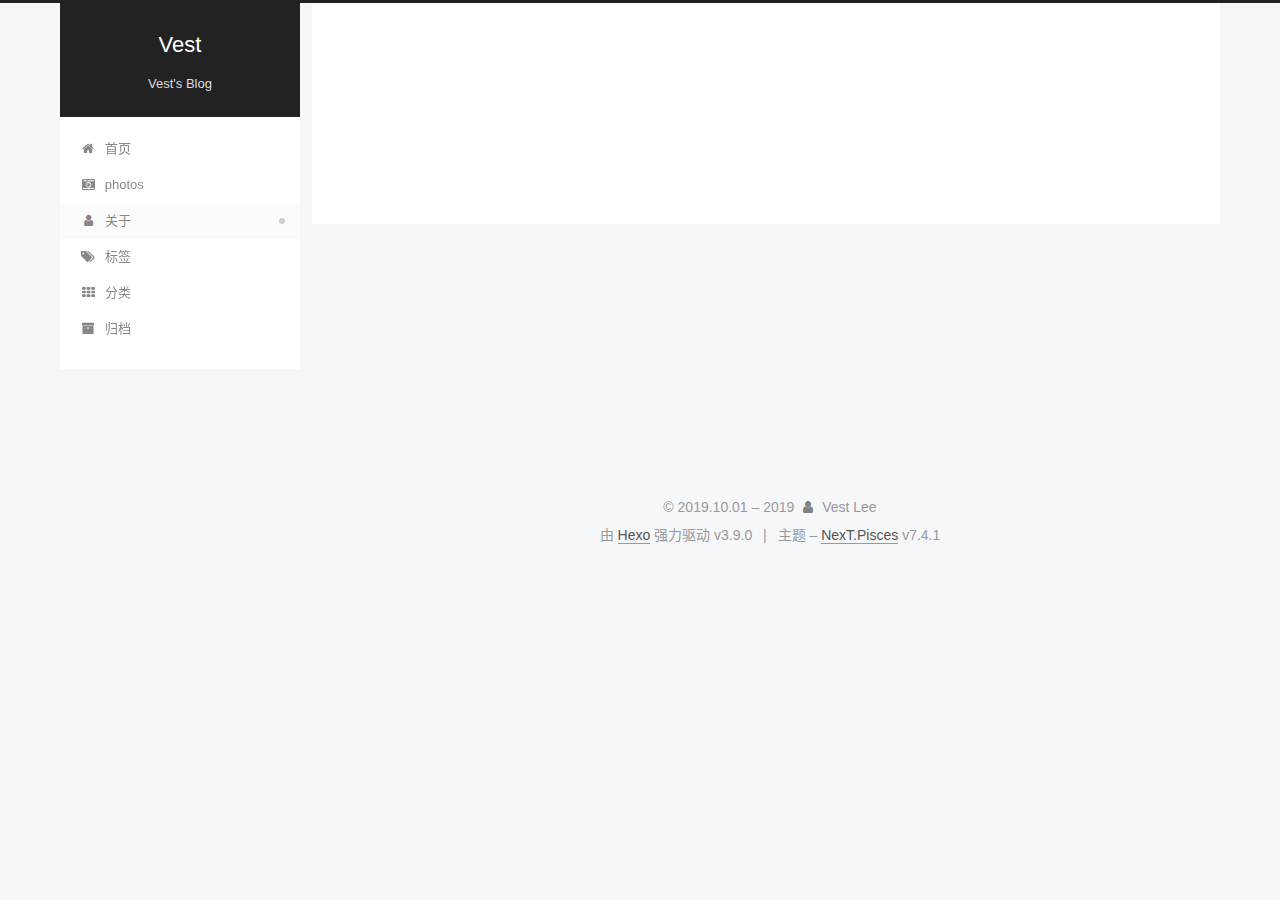
==== commit c5735655: "Site updated: 2019-10-03 22:09:32" ====
--- a/about/index.html
+++ b/about/index.html
@@ -63,7 +63,7 @@
 <meta property="og:site_name" content="Vest">
 <meta property="og:description" content="先行其言而后从之">
 <meta property="og:locale" content="zh-CN">
-<meta property="og:updated_time" content="2019-10-03T14:07:04.773Z">
+<meta property="og:updated_time" content="2019-10-03T14:09:16.899Z">
 <meta name="twitter:card" content="summary">
 <meta name="twitter:title" content="about">
 <meta name="twitter:description" content="先行其言而后从之">
--- a/css/main.css
+++ b/css/main.css
@@ -1156,7 +1156,7 @@
 }
 .links-of-author a::before,
 .links-of-author span.exturl::before {
-  background: #ff7eff;
+  background: #ff3677;
   border-radius: 50%;
   content: ' ';
   display: inline-block;
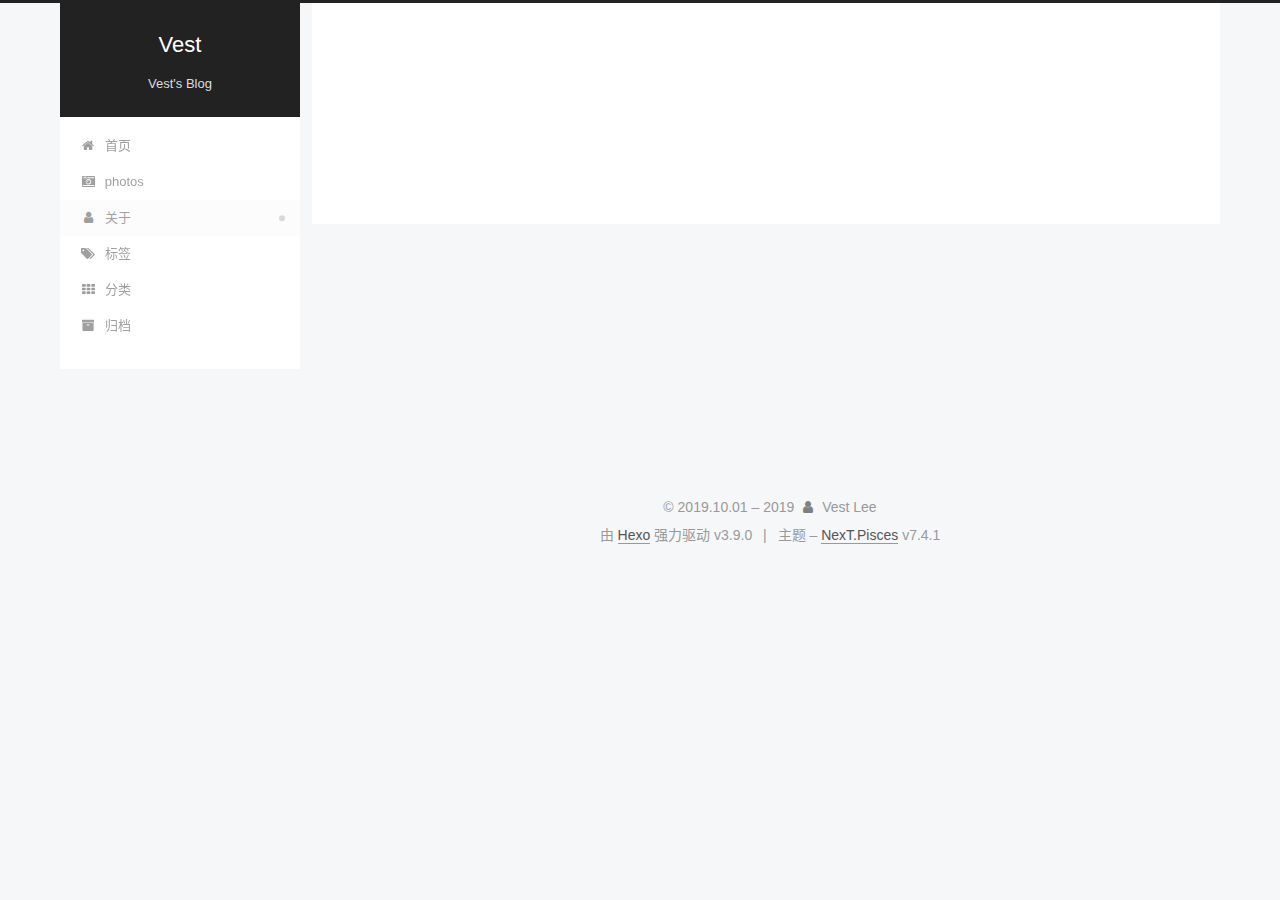
==== commit d3f53069: "Site updated: 2019-10-03 22:25:24" ====
--- a/about/index.html
+++ b/about/index.html
@@ -337,19 +337,6 @@
   <p class="site-author-name" itemprop="name">Vest Lee</p>
   <div class="site-description" itemprop="description">先行其言而后从之</div>
 </div>
-<div class="site-state-wrap motion-element">
-  <nav class="site-state">
-      <div class="site-state-item site-state-posts">
-        
-          <a href="/archives/">
-        
-          <span class="site-state-item-count">2</span>
-          <span class="site-state-item-name">日志</span>
-        </a>
-      </div>
-    
-  </nav>
-</div>
   <div class="feed-link motion-element">
     <a href="/atom.xml" rel="alternate">
       <i class="fa fa-rss"></i>RSS
--- a/css/main.css
+++ b/css/main.css
@@ -1156,7 +1156,7 @@
 }
 .links-of-author a::before,
 .links-of-author span.exturl::before {
-  background: #ff3677;
+  background: #9e39ff;
   border-radius: 50%;
   content: ' ';
   display: inline-block;
@@ -1344,36 +1344,6 @@
 }
 .post-toc .nav .active-current > a:hover {
   color: #fc6423;
-}
-.site-state {
-  display: flex;
-  justify-content: center;
-  line-height: 1.4;
-  margin-top: 10px;
-  overflow: hidden;
-  text-align: center;
-  white-space: nowrap;
-}
-.site-state-item {
-  border-left: 1px solid #eee;
-  padding: 0 15px;
-}
-.site-state-item:first-child {
-  border-left: none;
-}
-.site-state-item a {
-  border-bottom: none;
-}
-.site-state-item-count {
-  color: inherit;
-  display: block;
-  font-size: 1em;
-  font-weight: 600;
-  text-align: center;
-}
-.site-state-item-name {
-  color: #999;
-  font-size: 0.8125em;
 }
 .footer {
   color: #999;
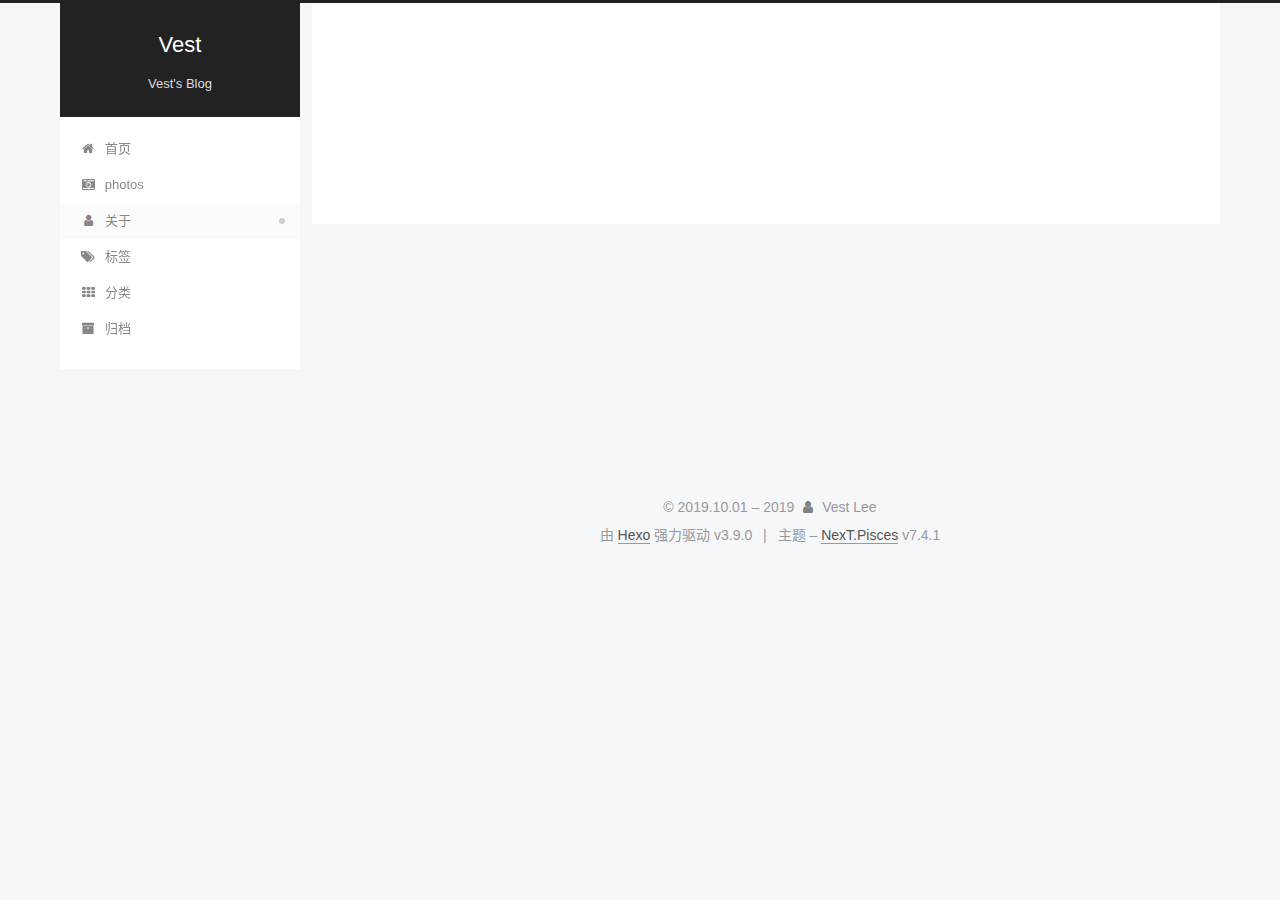
==== commit bc73b8c5: "Site updated: 2019-10-03 22:46:39" ====
--- a/about/index.html
+++ b/about/index.html
@@ -297,6 +297,13 @@
 
           </div>
           
+    
+    
+  <div class="comments" id="comments">
+    <div id="lv-container" data-id="city" data-uid="MTAyMC80NjkzNC8yMzQzNQ=="></div>
+  </div>
+  
+  
 
         </div>
           
@@ -436,5 +443,19 @@
 
   
 
+<script>
+  window.livereOptions = {
+    refer: location.pathname.replace(CONFIG.root, '').replace('index.html', '')
+  };
+  (function(d, s) {
+    var j, e = d.getElementsByTagName(s)[0];
+    if (typeof LivereTower === 'function') { return; }
+    j = d.createElement(s);
+    j.src = 'https://cdn-city.livere.com/js/embed.dist.js';
+    j.async = true;
+    e.parentNode.insertBefore(j, e);
+  })(document, 'script');
+</script>
+
 </body>
 </html>
